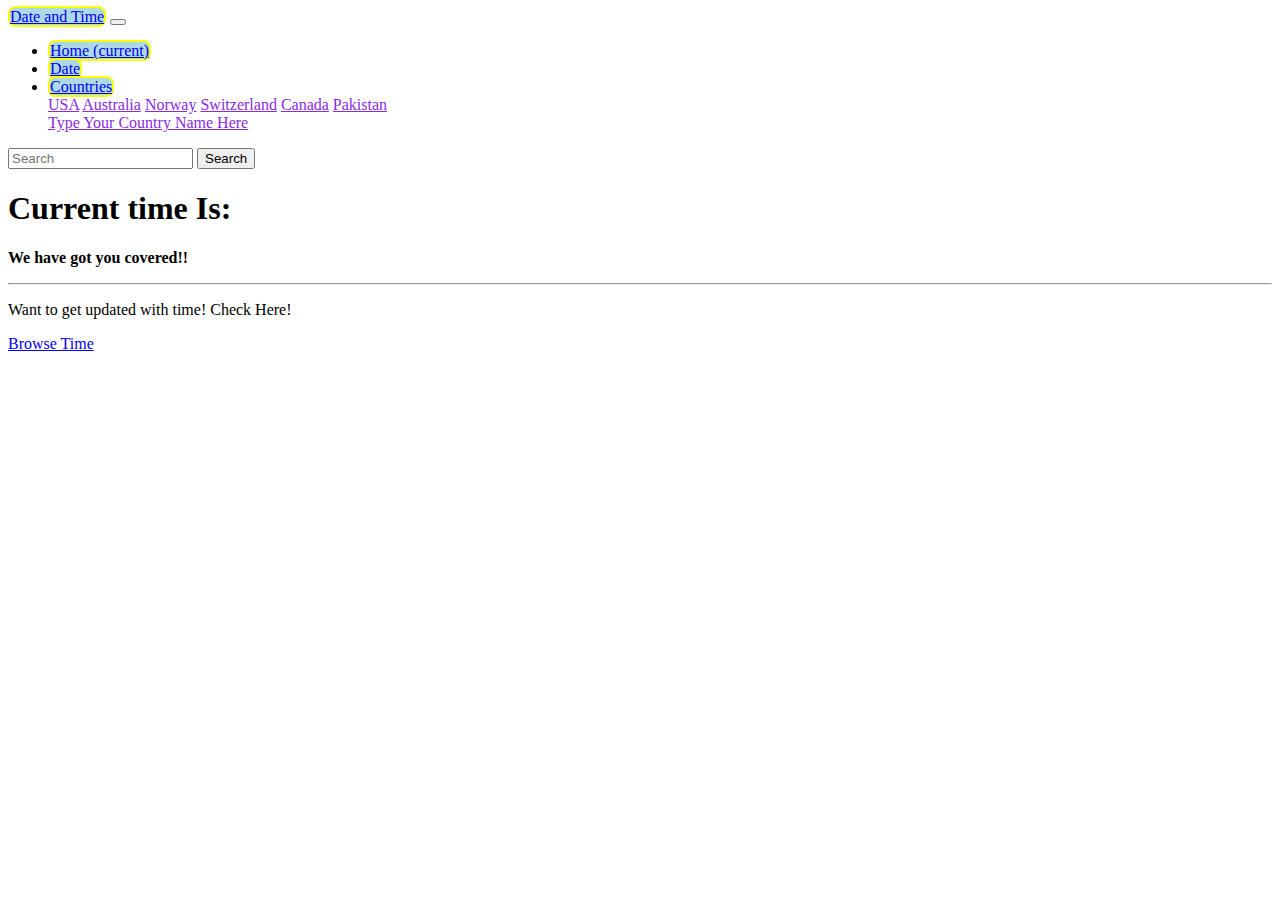
==== dateandtime.html @ 3c384df0 "Add files via upload" ====
<!doctype html>
<html lang="en">

<head>
    <!-- Required meta tags -->
    <meta charset="utf-8">
    <meta name="viewport" content="width=device-width, initial-scale=1, shrink-to-fit=no">

    <!-- Bootstrap CSS -->
    <link rel="stylesheet" href="https://stackpath.bootstrapcdn.com/bootstrap/4.5.0/css/bootstrap.min.css"
        integrity="sha384-9aIt2nRpC12Uk9gS9baDl411NQApFmC26EwAOH8WgZl5MYYxFfc+NcPb1dKGj7Sk" crossorigin="anonymous">

    <title>Date and Time</title>
    <script>
        let a;
        let date;
        let time;
        const options = { weekday: 'long', year: 'numeric', month: 'long', day: 'numeric' };
        setInterval(() => {
            a = new Date(); 
            date = a.toLocaleDateString(undefined, options);
            time = a.getHours() + ':' + a.getMinutes() + ':' + a.getSeconds();
            document.getElementById('time').innerHTML = time + "<br>on " + date;
        }, 1000);
    </script>
    <style>
       .dropdown-item{
            color: blueviolet;
       }
       .navbar-brand{
        background-color: lightblue;
        border: 2px solid yellow;
        border-radius: 8px;
       }
       .nav-link{
        background-color: lightblue;
        border: 2px solid yellow;
        border-radius: 8px;
       }
    </style>
</head>

<body>
    <nav class="navbar navbar-expand-lg navbar-light bg-light">
        <a class="navbar-brand" href="#">Date and Time</a>
        <button class="navbar-toggler" type="button" data-toggle="collapse" data-target="#navbarSupportedContent"
            aria-controls="navbarSupportedContent" aria-expanded="false" aria-label="Toggle navigation">
            <span class="navbar-toggler-icon"></span>
        </button>

        <div class="collapse navbar-collapse" id="navbarSupportedContent">
            <ul class="navbar-nav mr-auto">
                <li class="nav-item active">
                    <a class="nav-link" href="#">Home <span class="sr-only">(current)</span></a>
                </li>
                <li class="nav-item">
                    <a class="nav-link" href="#">Date</a>
                </li>
                <li class="nav-item dropdown">
                    <a class="nav-link dropdown-toggle" href="#" id="navbarDropdown" role="button"
                        data-toggle="dropdown" aria-haspopup="true" aria-expanded="false">
                        Countries
                    </a>
                    <div class="dropdown-menu" aria-labelledby="navbarDropdown">
                        <a class="dropdown-item" href="#">USA</a>
                        <a class="dropdown-item" href="#">Australia</a>
                        <a class="dropdown-item" href="#">Norway</a>
                        <a class="dropdown-item" href="#">Switzerland</a>
                        <a class="dropdown-item" href="#">Canada</a>
                        <a class="dropdown-item" href="#">Pakistan</a>
                        <div class="dropdown-divider"></div>
                        <a class="dropdown-item" href="#">Type Your Country Name Here</a>
                    </div>
                </li>
                
            </ul>
            <form class="form-inline my-2 my-lg-0">
                <input class="form-control mr-sm-2" type="search" placeholder="Search" aria-label="Search">
                <button class="btn btn-outline-success my-2 my-sm-0" type="submit">Search</button>
            </form>
        </div>
    </nav>



    <div class="container my-4">
        <div class="jumbotron">
            <h1 class="display-4">Current time Is: <span id="time"></span></h1>
            <p class="lead"><b>We have got you covered!!</b></p>
            <hr class="my-4">
            <p>Want to get updated with time! Check Here!</p>
            <a class="btn btn-primary btn-lg" href="#" role="button">Browse Time</a>
        </div>
    </div>

    <!-- Optional JavaScript -->
    <!-- jQuery first, then Popper.js, then Bootstrap JS -->
    <script src="https://code.jquery.com/jquery-3.5.1.slim.min.js"
        integrity="sha384-DfXdz2htPH0lsSSs5nCTpuj/zy4C+OGpamoFVy38MVBnE+IbbVYUew+OrCXaRkfj"
        crossorigin="anonymous"></script>
    <script src="https://cdn.jsdelivr.net/npm/popper.js@1.16.0/dist/umd/popper.min.js"
        integrity="sha384-Q6E9RHvbIyZFJoft+2mJbHaEWldlvI9IOYy5n3zV9zzTtmI3UksdQRVvoxMfooAo"
        crossorigin="anonymous"></script>
    <script src="https://stackpath.bootstrapcdn.com/bootstrap/4.5.0/js/bootstrap.min.js"
        integrity="sha384-OgVRvuATP1z7JjHLkuOU7Xw704+h835Lr+6QL9UvYjZE3Ipu6Tp75j7Bh/kR0JKI"
        crossorigin="anonymous"></script>
</body>

</html>
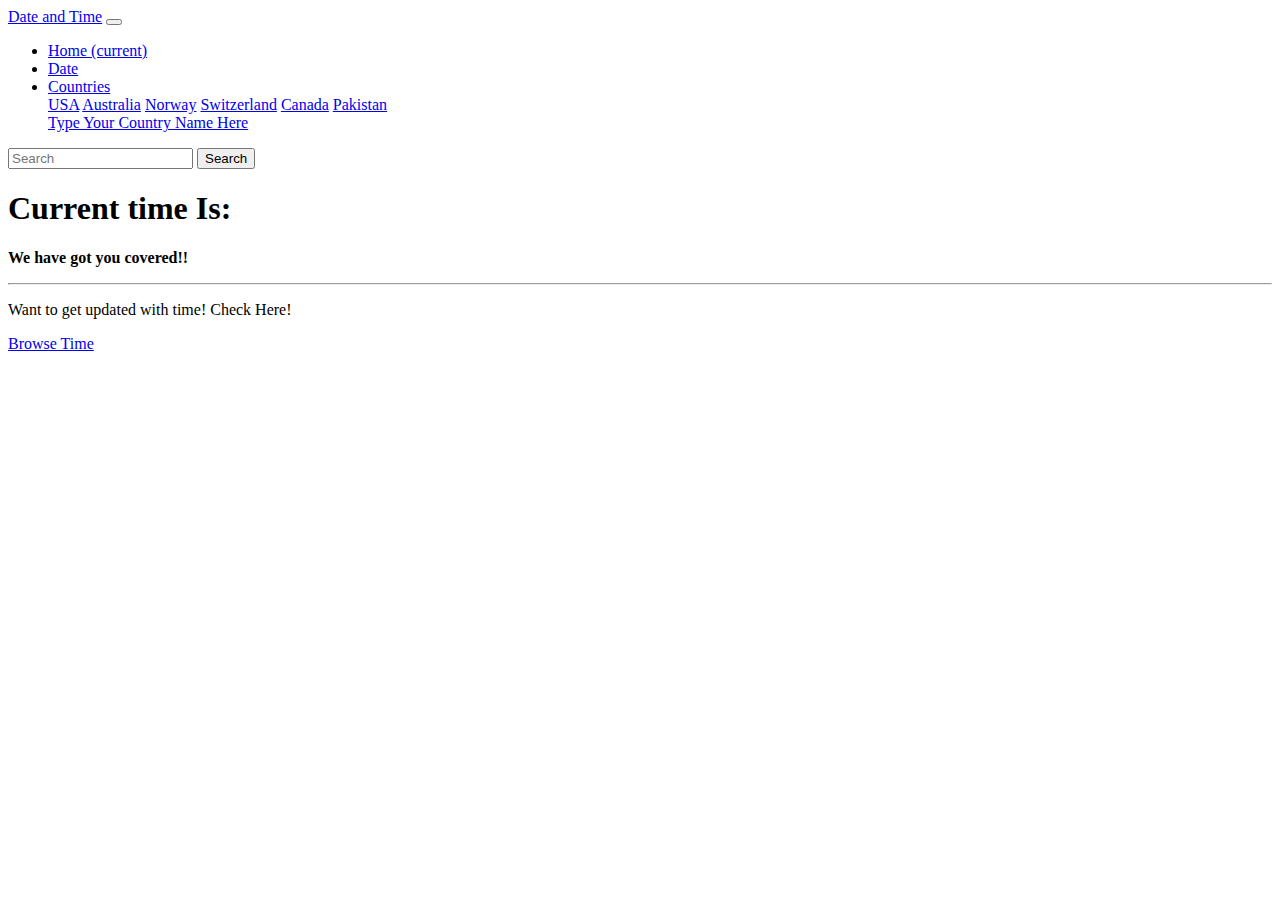
==== commit 1a0f7f1e: "Update dateandtime.html" ====
--- a/dateandtime.html
+++ b/dateandtime.html
@@ -11,33 +11,9 @@
         integrity="sha384-9aIt2nRpC12Uk9gS9baDl411NQApFmC26EwAOH8WgZl5MYYxFfc+NcPb1dKGj7Sk" crossorigin="anonymous">
 
     <title>Date and Time</title>
-    <script>
-        let a;
-        let date;
-        let time;
-        const options = { weekday: 'long', year: 'numeric', month: 'long', day: 'numeric' };
-        setInterval(() => {
-            a = new Date(); 
-            date = a.toLocaleDateString(undefined, options);
-            time = a.getHours() + ':' + a.getMinutes() + ':' + a.getSeconds();
-            document.getElementById('time').innerHTML = time + "<br>on " + date;
-        }, 1000);
-    </script>
-    <style>
-       .dropdown-item{
-            color: blueviolet;
-       }
-       .navbar-brand{
-        background-color: lightblue;
-        border: 2px solid yellow;
-        border-radius: 8px;
-       }
-       .nav-link{
-        background-color: lightblue;
-        border: 2px solid yellow;
-        border-radius: 8px;
-       }
-    </style>
+   <link rel="stylesheet" href="dateandtime.css">
+   <script src="dateandtime.js"></script>
+    
 </head>
 
 <body>
@@ -106,4 +82,4 @@
         crossorigin="anonymous"></script>
 </body>
 
-</html>+</html>
